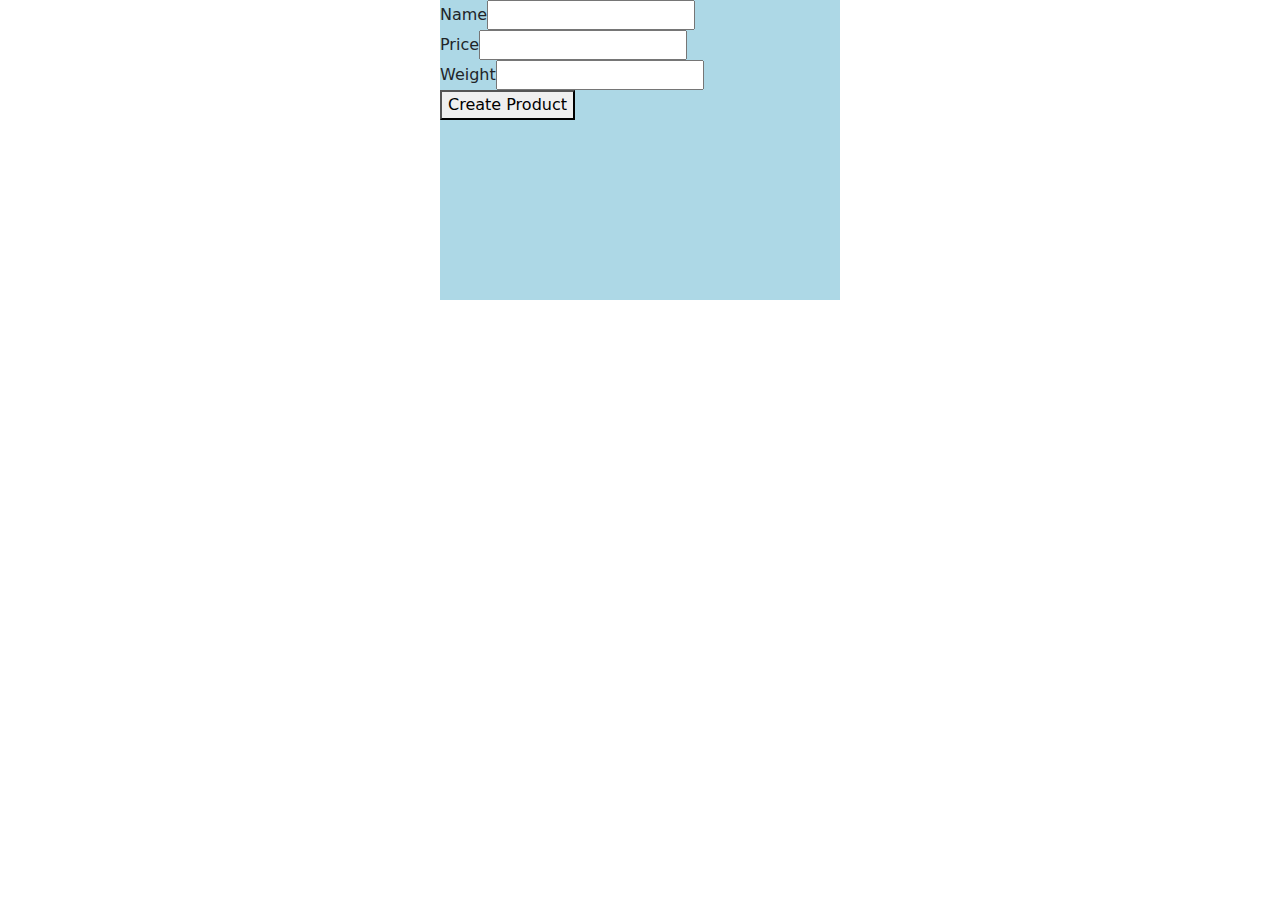
==== .idea/HTML/index.html @ 9f250f5a "commit" ====
<!DOCTYPE html>
<html lang="en">
<head>
    <meta charset="UTF-8">
    <title>hej</title>
    <link href="https://cdn.jsdelivr.net/npm/bootstrap@5.3.2/dist/css/bootstrap.min.css" rel="stylesheet">
    <link href="https://cdn.jsdelivr.net/npm/bootstrap-icons/font/bootstrap-icons.css" rel="stylesheet">


</head>
<body>
<div class="d-flex justify-content-center">
    <div style="background-color: lightblue;height: 300px;width: 400px">
        <form action="#" onsubmit="newProduct()"> <!--TODO skal man have method post-->
            <label>Name</label><input type="text" name="" id="name">
            <br>
            <label>Price</label><input type="text" name="" id="price">
            <br>
            <label>Weight</label><input type="text" name="" id="weight">
            <button type="submit">Create Product</button>
        </form>
    </div>
</div>
</body>
<script src="https://code.jquery.com/jquery-3.2.1.slim.min.js"></script>
<script src="https://maxcdn.bootstrapcdn.com/bootstrap/4.0.0/js/bootstrap.min.js"></script>
<script src="https://cdn.jsdelivr.net/npm/bootstrap@5.3.2/dist/js/bootstrap.bundle.min.js"></script>
<script src="../JS/Delivery.js"></script>
</html>
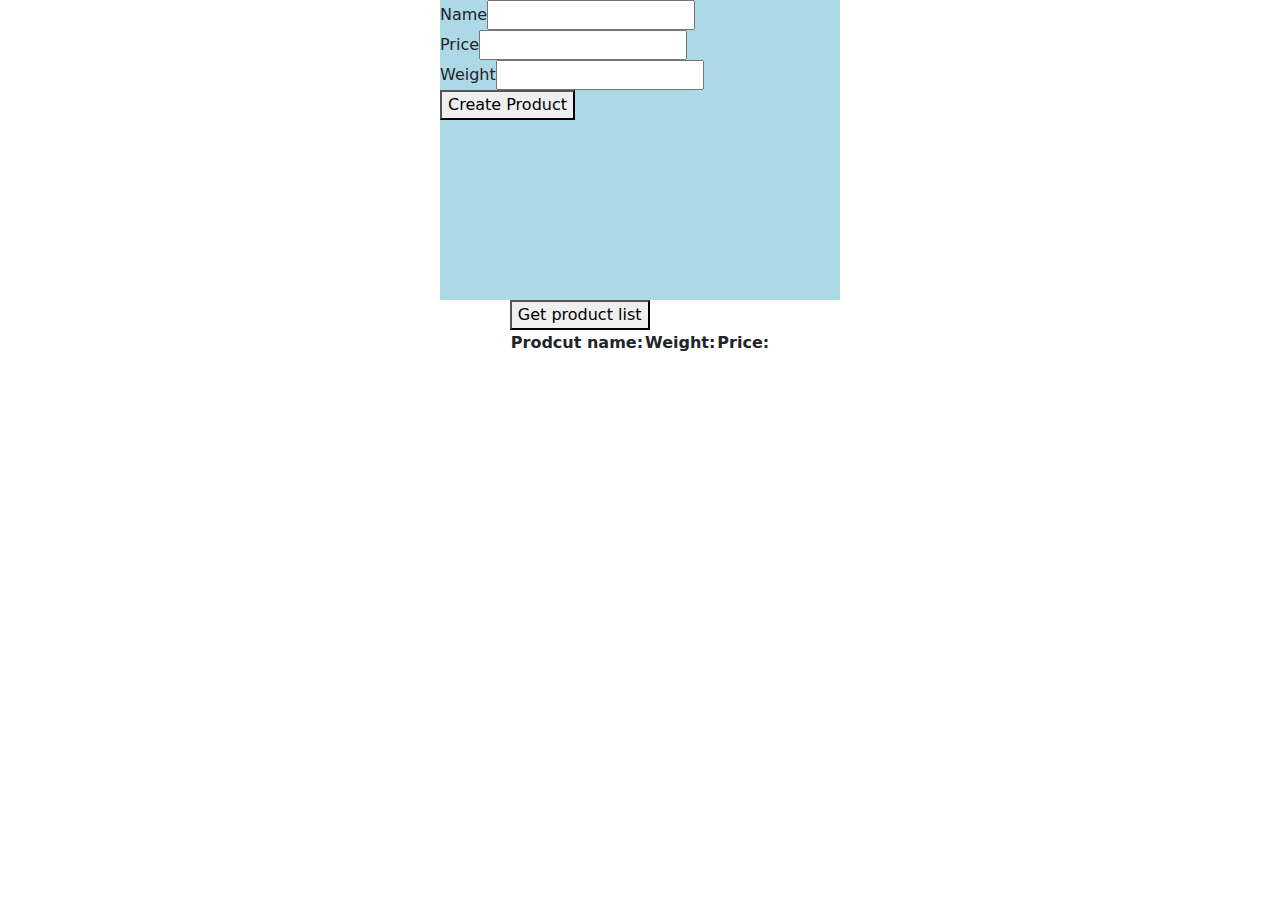
==== commit 27e011df: "WIP - get list of products" ====
--- a/.idea/HTML/index.html
+++ b/.idea/HTML/index.html
@@ -8,7 +8,7 @@
 
 
 </head>
-<body>
+<body class="d-felx">
 <div class="d-flex justify-content-center">
     <div style="background-color: lightblue;height: 300px;width: 400px">
         <form action="#" onsubmit="newProduct()"> <!--TODO skal man have method post-->
@@ -21,6 +21,23 @@
         </form>
     </div>
 </div>
+
+<div class="d-flex justify-content-center">
+    <div class="listAllProductDiv">
+        <button onclick="fetchList()">Get product list</button>
+        <table>
+            <thead>
+            <th>Prodcut name:</th>
+            <th>Weight:</th>
+            <th>Price:</th>
+            </thead>
+
+            <tbody id="listAllProductTableBody">
+            </tbody>
+        </table>
+    </div>
+</div>
+
 </body>
 <script src="https://code.jquery.com/jquery-3.2.1.slim.min.js"></script>
 <script src="https://maxcdn.bootstrapcdn.com/bootstrap/4.0.0/js/bootstrap.min.js"></script>
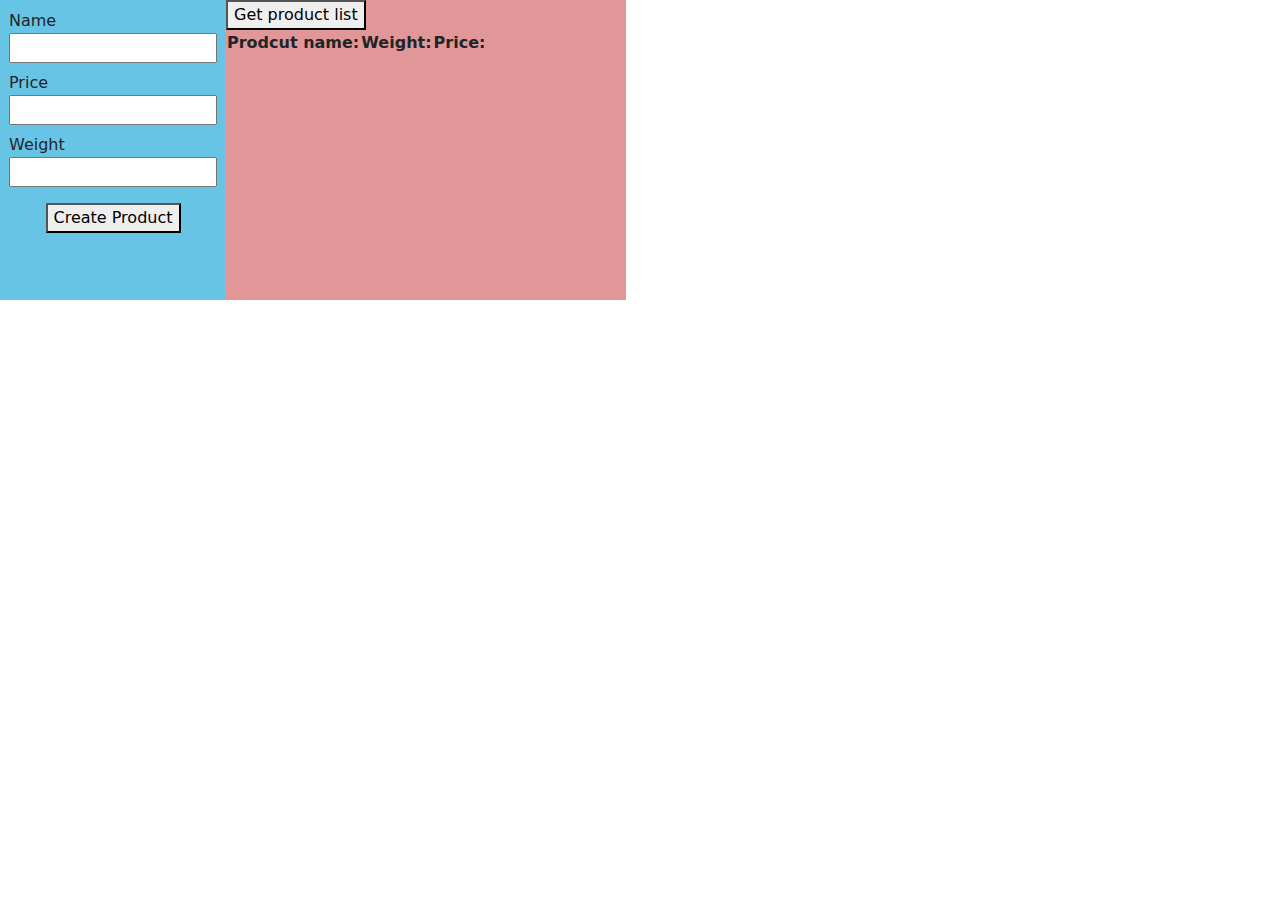
==== commit 275665ef: "commit" ====
--- a/.idea/HTML/index.html
+++ b/.idea/HTML/index.html
@@ -5,19 +5,25 @@
     <title>hej</title>
     <link href="https://cdn.jsdelivr.net/npm/bootstrap@5.3.2/dist/css/bootstrap.min.css" rel="stylesheet">
     <link href="https://cdn.jsdelivr.net/npm/bootstrap-icons/font/bootstrap-icons.css" rel="stylesheet">
+    <link rel="stylesheet" href="../CSS/index.css">
 
 
 </head>
-<body class="d-felx">
+<body class="d-flex">
 <div class="d-flex justify-content-center">
-    <div style="background-color: lightblue;height: 300px;width: 400px">
+    <div class="addNewProductDiv d-flex justify-content-space-evenly;">
         <form action="#" onsubmit="newProduct()"> <!--TODO skal man have method post-->
-            <label>Name</label><input type="text" name="" id="name">
-            <br>
-            <label>Price</label><input type="text" name="" id="price">
-            <br>
-            <label>Weight</label><input type="text" name="" id="weight">
-            <button type="submit">Create Product</button>
+
+            <div><label>Name</label></div>
+            <div><input type="text" name="" id="name"></div>
+            <div class="pt-2"><label>Price</label></div>
+            <div><input type="text" name="" id="price"></div>
+            <div class="pt-2"><label>Weight</label></div>
+            <div><input type="text" name="" id="weight"></div>
+
+            <div class="pt-3 d-flex justify-content-center" >
+                <button type="submit">Create Product</button>
+            </div>
         </form>
     </div>
 </div>
--- a/.idea/CSS/index.css
+++ b/.idea/CSS/index.css
@@ -0,0 +1,13 @@
+.listAllProductDiv {
+    background-color: #e19797;
+    height: 300px;
+    width: 400px
+}
+.addNewProductDiv{
+    background-color: #67c4e5;
+    /*height: 150px;*/
+    /*width: 300px;*/
+    padding: 9px;
+    /*justify-content: space-evenly;*/
+
+}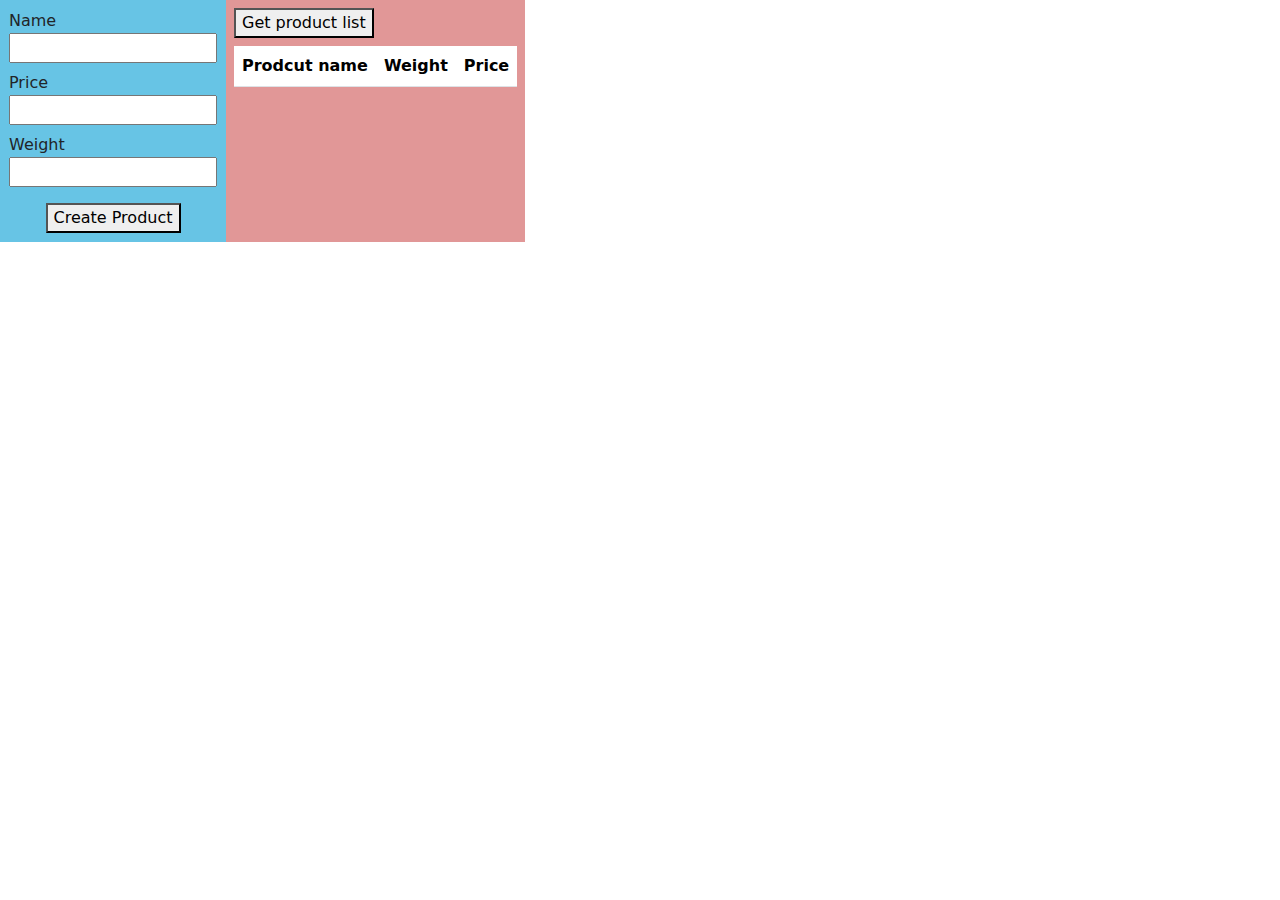
==== commit 594f131d: "WIP - get list of products" ====
--- a/.idea/HTML/index.html
+++ b/.idea/HTML/index.html
@@ -29,15 +29,16 @@
 </div>
 
 <div class="d-flex justify-content-center">
-    <div class="listAllProductDiv">
+    <div class="listAllProductDiv py-2 px-2">
+        <div class="pb-2">
         <button onclick="fetchList()">Get product list</button>
-        <table>
-            <thead>
-            <th>Prodcut name:</th>
-            <th>Weight:</th>
-            <th>Price:</th>
+        </div>
+        <table class="table table-striped">
+            <thead class="table-head">
+            <th>Prodcut name</th>
+            <th>Weight</th>
+            <th>Price</th>
             </thead>
-
             <tbody id="listAllProductTableBody">
             </tbody>
         </table>
--- a/.idea/CSS/index.css
+++ b/.idea/CSS/index.css
@@ -1,7 +1,5 @@
 .listAllProductDiv {
     background-color: #e19797;
-    height: 300px;
-    width: 400px
 }
 .addNewProductDiv{
     background-color: #67c4e5;
@@ -9,5 +7,11 @@
     /*width: 300px;*/
     padding: 9px;
     /*justify-content: space-evenly;*/
+}
+.table-striped tbody tr:nth-child(odd) {
+    background-color: red;
+}
 
-}+.table-striped tbody tr:nth-child(even) {
+    background-color: blue;
+}
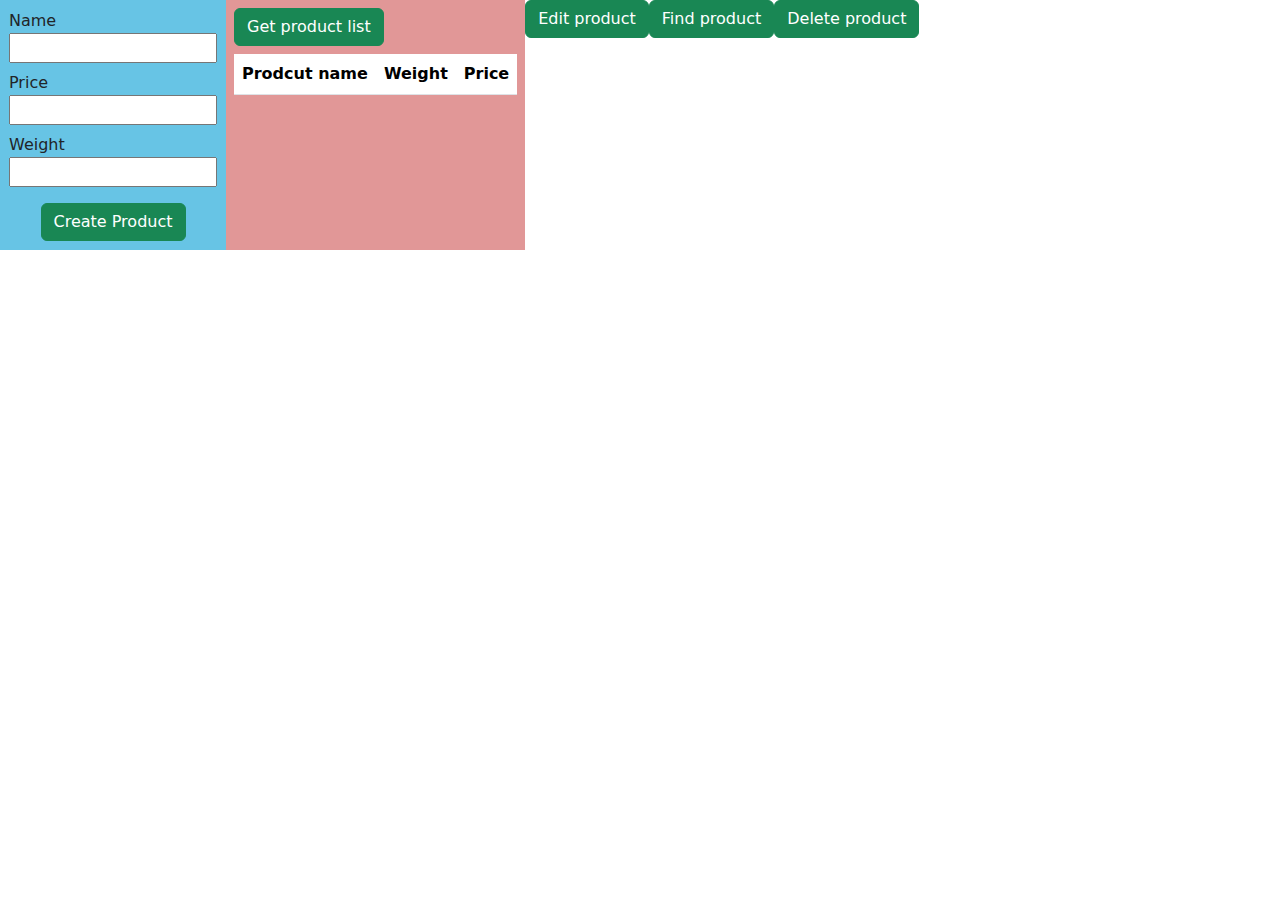
==== commit d53e89c2: "Fuck lort" ====
--- a/.idea/HTML/index.html
+++ b/.idea/HTML/index.html
@@ -12,7 +12,7 @@
 <body class="d-flex">
 <div class="d-flex justify-content-center">
     <div class="addNewProductDiv d-flex justify-content-space-evenly;">
-        <form action="#" onsubmit="newProduct()"> <!--TODO skal man have method post-->
+        <form action="#" onsubmit="newProduct()">
 
             <div><label>Name</label></div>
             <div><input type="text" name="" id="name"></div>
@@ -22,7 +22,7 @@
             <div><input type="text" name="" id="weight"></div>
 
             <div class="pt-3 d-flex justify-content-center" >
-                <button type="submit">Create Product</button>
+                <button class="btn btn-success btn-block" type="submit">Create Product</button>
             </div>
         </form>
     </div>
@@ -30,18 +30,47 @@
 
 <div class="d-flex justify-content-center">
     <div class="listAllProductDiv py-2 px-2">
+
         <div class="pb-2">
-        <button onclick="fetchList()">Get product list</button>
+        <button class="btn btn-success btn-block" onclick="fetchList()">Get product list</button>
         </div>
+
         <table class="table table-striped">
             <thead class="table-head">
-            <th>Prodcut name</th>
+            <th class="">Prodcut name</th>
             <th>Weight</th>
             <th>Price</th>
             </thead>
+
             <tbody id="listAllProductTableBody">
             </tbody>
+
         </table>
+
+    </div>
+</div>
+
+<div class="d-felx justify-content-center">
+    <div>
+        <button class="btn btn-success btn-block" onclick="window.location.href='editProduct.html'">
+            Edit product
+        </button>
+    </div>
+</div>
+
+<div class="d-felx justify-content-center">
+    <div>
+        <button class="btn btn-success btn-block" onclick="window.location.href='findProduct.html'">
+            Find product
+        </button>
+    </div>
+</div>
+
+<div class="d-felx justify-content-center">
+    <div>
+        <button class="btn btn-success btn-block" onclick="window.location.href='deleteProduct.html'">
+            Delete product
+        </button>
     </div>
 </div>
 
--- a/.idea/CSS/index.css
+++ b/.idea/CSS/index.css
@@ -1,3 +1,4 @@
+
 .listAllProductDiv {
     background-color: #e19797;
 }
@@ -8,10 +9,31 @@
     padding: 9px;
     /*justify-content: space-evenly;*/
 }
-.table-striped tbody tr:nth-child(odd) {
-    background-color: red;
+.greenButton{
+    background-color: #33b249;
+    border: 1px solid black;
+    transition: background-color 0.15s ease, color 0.15s ease;
+    border-radius: 4px;
+    color: white;
 }
-
-.table-striped tbody tr:nth-child(even) {
-    background-color: blue;
+.greenButton:hover{
+    background-color: #288a39;
+    color: white;
 }
+.backButton{
+    background-color: #b24933;
+    border: 1px solid black;
+    transition: background-color 0.15s ease, color 0.15s ease;
+    border-radius: 4px;
+    color: white;
+}
+.backButton:hover{
+    background-color: #8a3928;
+}
+.searchProductDiv{
+    background-color: lightgray;
+}
+.resultDiv{
+    background-color: #33b249;
+    color: white;
+}
